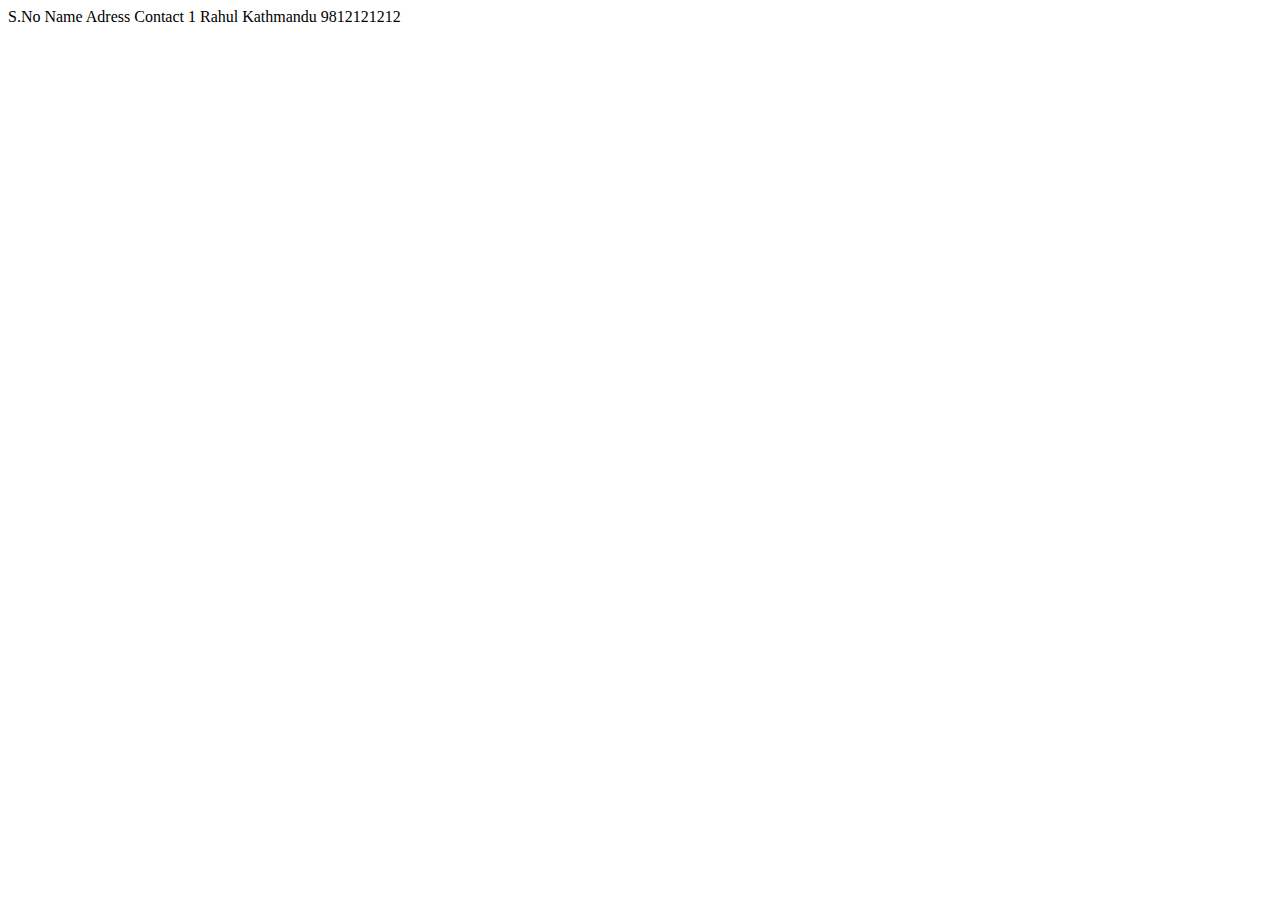
==== table.html @ b89e6248 "css" ====
<!doctype html>
<html lang="en">
  <head>
    <!-- Required meta tags -->
    <meta charset="utf-8">
    <meta name="viewport" content="width=device-width, initial-scale=1">

    <!-- Bootstrap CSS -->
    <link href="https://cdn.jsdelivr.net/npm/bootstrap@5.1.1/dist/css/bootstrap.min.css" rel="stylesheet" integrity="sha384-F3w7mX95PdgyTmZZMECAngseQB83DfGTowi0iMjiWaeVhAn4FJkqJByhZMI3AhiU" crossorigin="anonymous">

    <title>Table</title>
  </head>
  <body>
     <div class="container-fluid">
         <div class="col-md-6">
             <div class="table table-primary table-bordered table-hover">
                 <thead>
                     <tr>
                         <th>S.No</th>
                         <th>Name</th>
                         <th>Adress</th>
                         <th>Contact</th>
                     </tr>
                 </thead>
                 <tbody>
                     <tr>
                         <td>1</td>
                         <td>Rahul</td>
                         <td>Kathmandu</td>
                         <td>9812121212</td>                      
                     </tr>
                 </tbody>
             </div>
         </div>
     </div>
    



    <!-- Bootstrap Bundle with Popper -->
    <script src="https://cdn.jsdelivr.net/npm/bootstrap@5.1.1/dist/js/bootstrap.bundle.min.js" integrity="sha384-/bQdsTh/da6pkI1MST/rWKFNjaCP5gBSY4sEBT38Q/9RBh9AH40zEOg7Hlq2THRZ" crossorigin="anonymous"></script>

  </body>
</html>
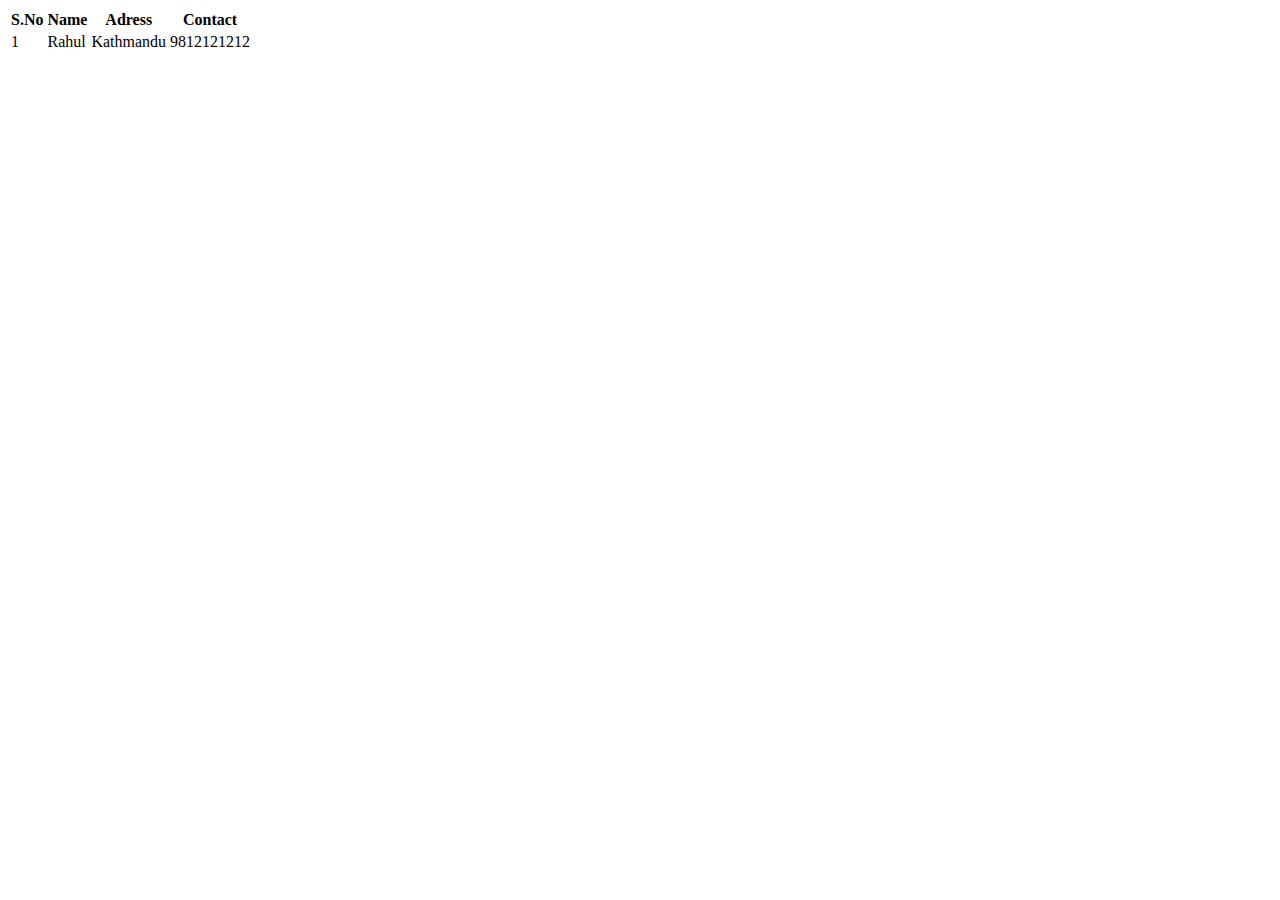
==== commit 23565da8: "git remote add origin https://github.com/NeelaRai12/BOOTSTRAP.git" ====
--- a/table.html
+++ b/table.html
@@ -13,7 +13,7 @@
   <body>
      <div class="container-fluid">
          <div class="col-md-6">
-             <div class="table table-primary table-bordered table-hover">
+             <table class="table table-primary table-bordered table-hover">
                  <thead>
                      <tr>
                          <th>S.No</th>
@@ -30,7 +30,7 @@
                          <td>9812121212</td>                      
                      </tr>
                  </tbody>
-             </div>
+             </table>
          </div>
      </div>
     
